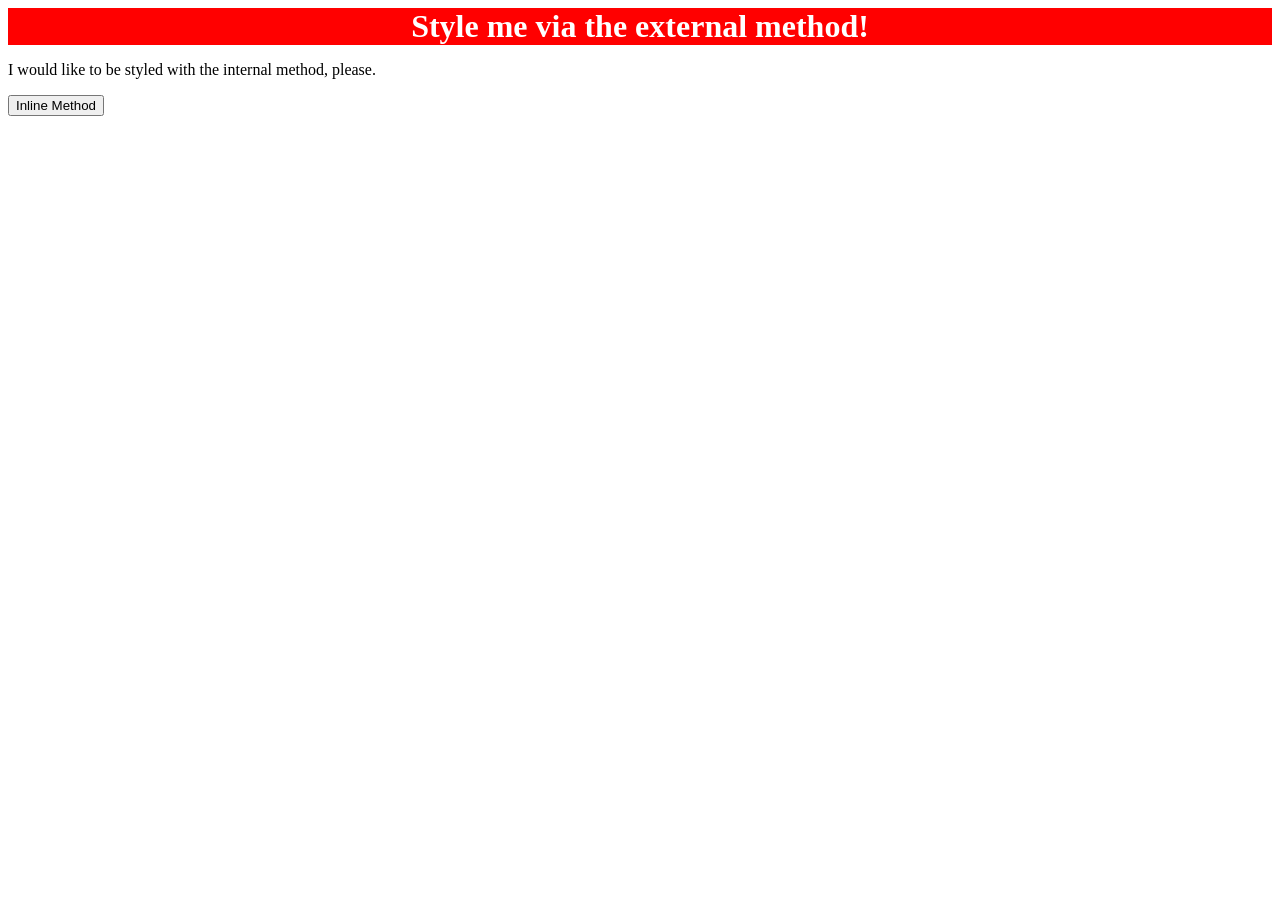
==== foundations/01-css-methods/index.html @ 1903a2fb "Style div element using external css" ====
<!DOCTYPE html>
<html lang="en">
  <head>
    <meta charset="UTF-8">
    <meta http-equiv="X-UA-Compatible" content="IE=edge">
    <meta name="viewport" content="width=device-width, initial-scale=1.0">
    <link rel="stylesheet" type="text/css" href="styles.css">
    <title>Methods for Adding CSS</title>
  </head>
  <body>
    <div>Style me via the external method!</div>
    <p>I would like to be styled with the internal method, please.</p>
    <button>Inline Method</button>
  </body>
</html>
---- foundations/01-css-methods/styles.css ----
div {
	background-color: red;
	color: white;
	font-size: 32px;
	text-align: center;
	font-weight: bold;
}
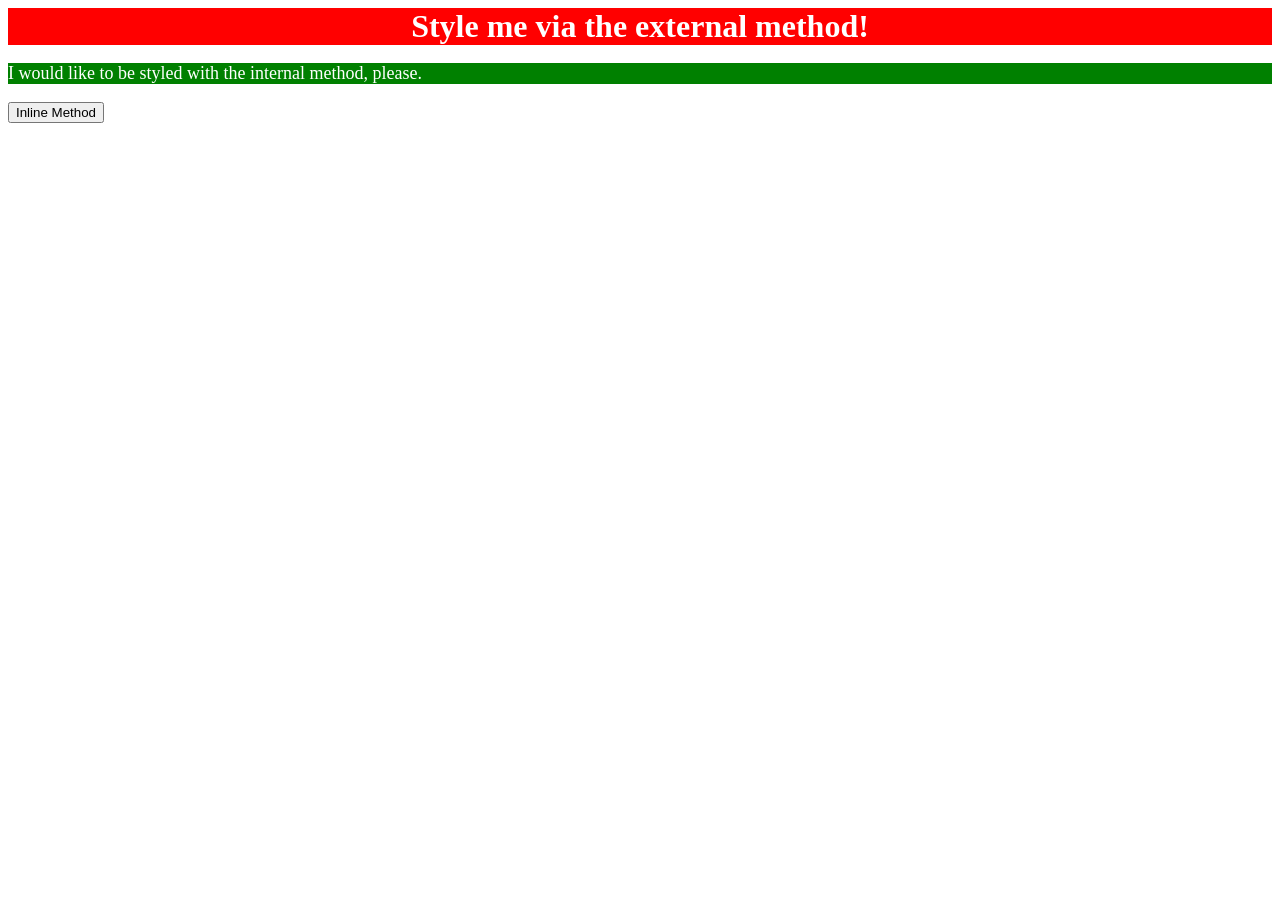
==== commit 91bc135b: "Style paragraph element with internal css" ====
--- a/foundations/01-css-methods/index.html
+++ b/foundations/01-css-methods/index.html
@@ -6,6 +6,13 @@
     <meta name="viewport" content="width=device-width, initial-scale=1.0">
     <link rel="stylesheet" type="text/css" href="styles.css">
     <title>Methods for Adding CSS</title>
+    <style>
+      p {
+        background-color: green;
+        color: white;
+        font-size: 18px;
+      }
+    </style>
   </head>
   <body>
     <div>Style me via the external method!</div>
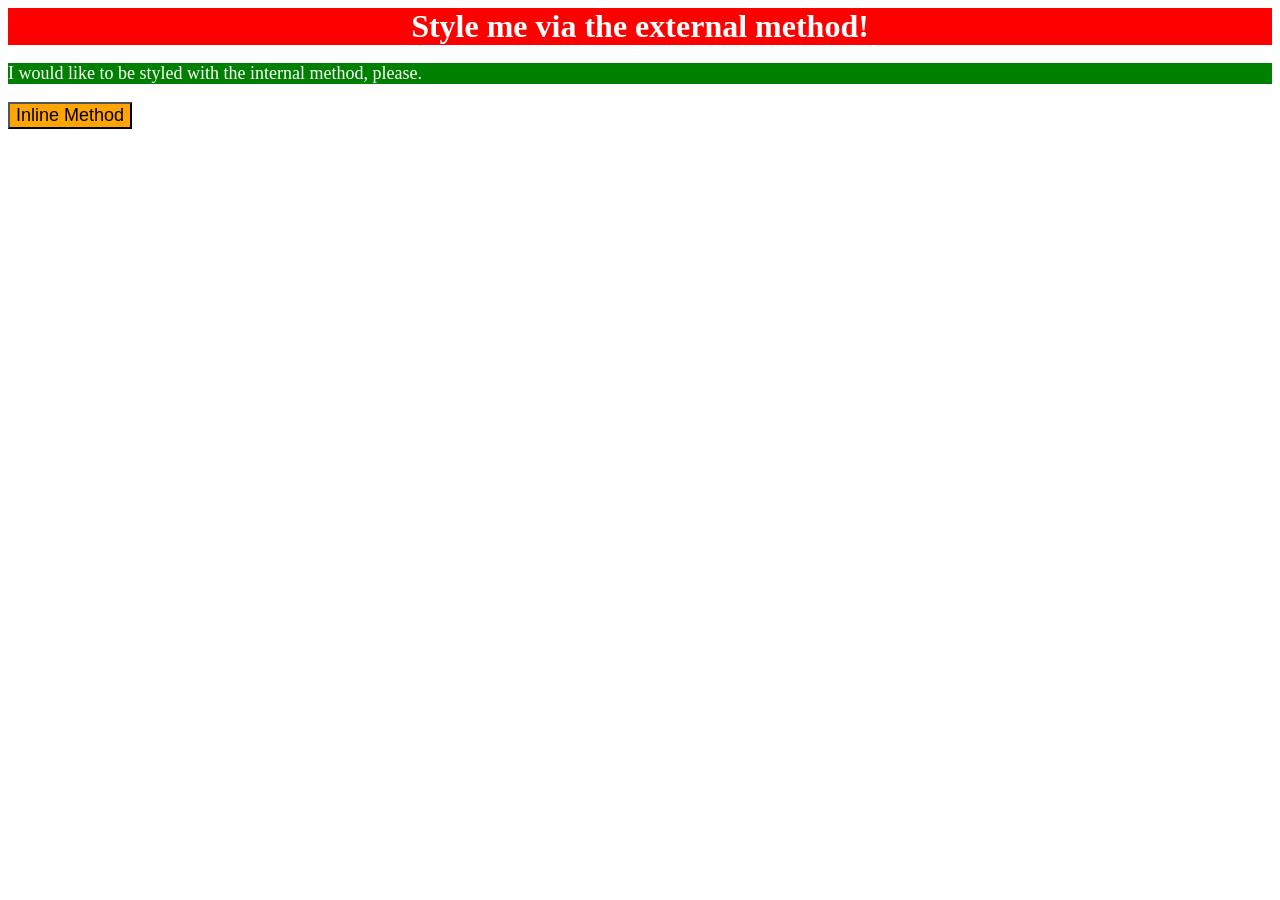
==== commit 24f5fded: "Style button element with inline css" ====
--- a/foundations/01-css-methods/index.html
+++ b/foundations/01-css-methods/index.html
@@ -17,6 +17,8 @@
   <body>
     <div>Style me via the external method!</div>
     <p>I would like to be styled with the internal method, please.</p>
-    <button>Inline Method</button>
+    <button style="background-color: orange; font-size: 18px">
+      Inline Method
+    </button>
   </body>
 </html>
